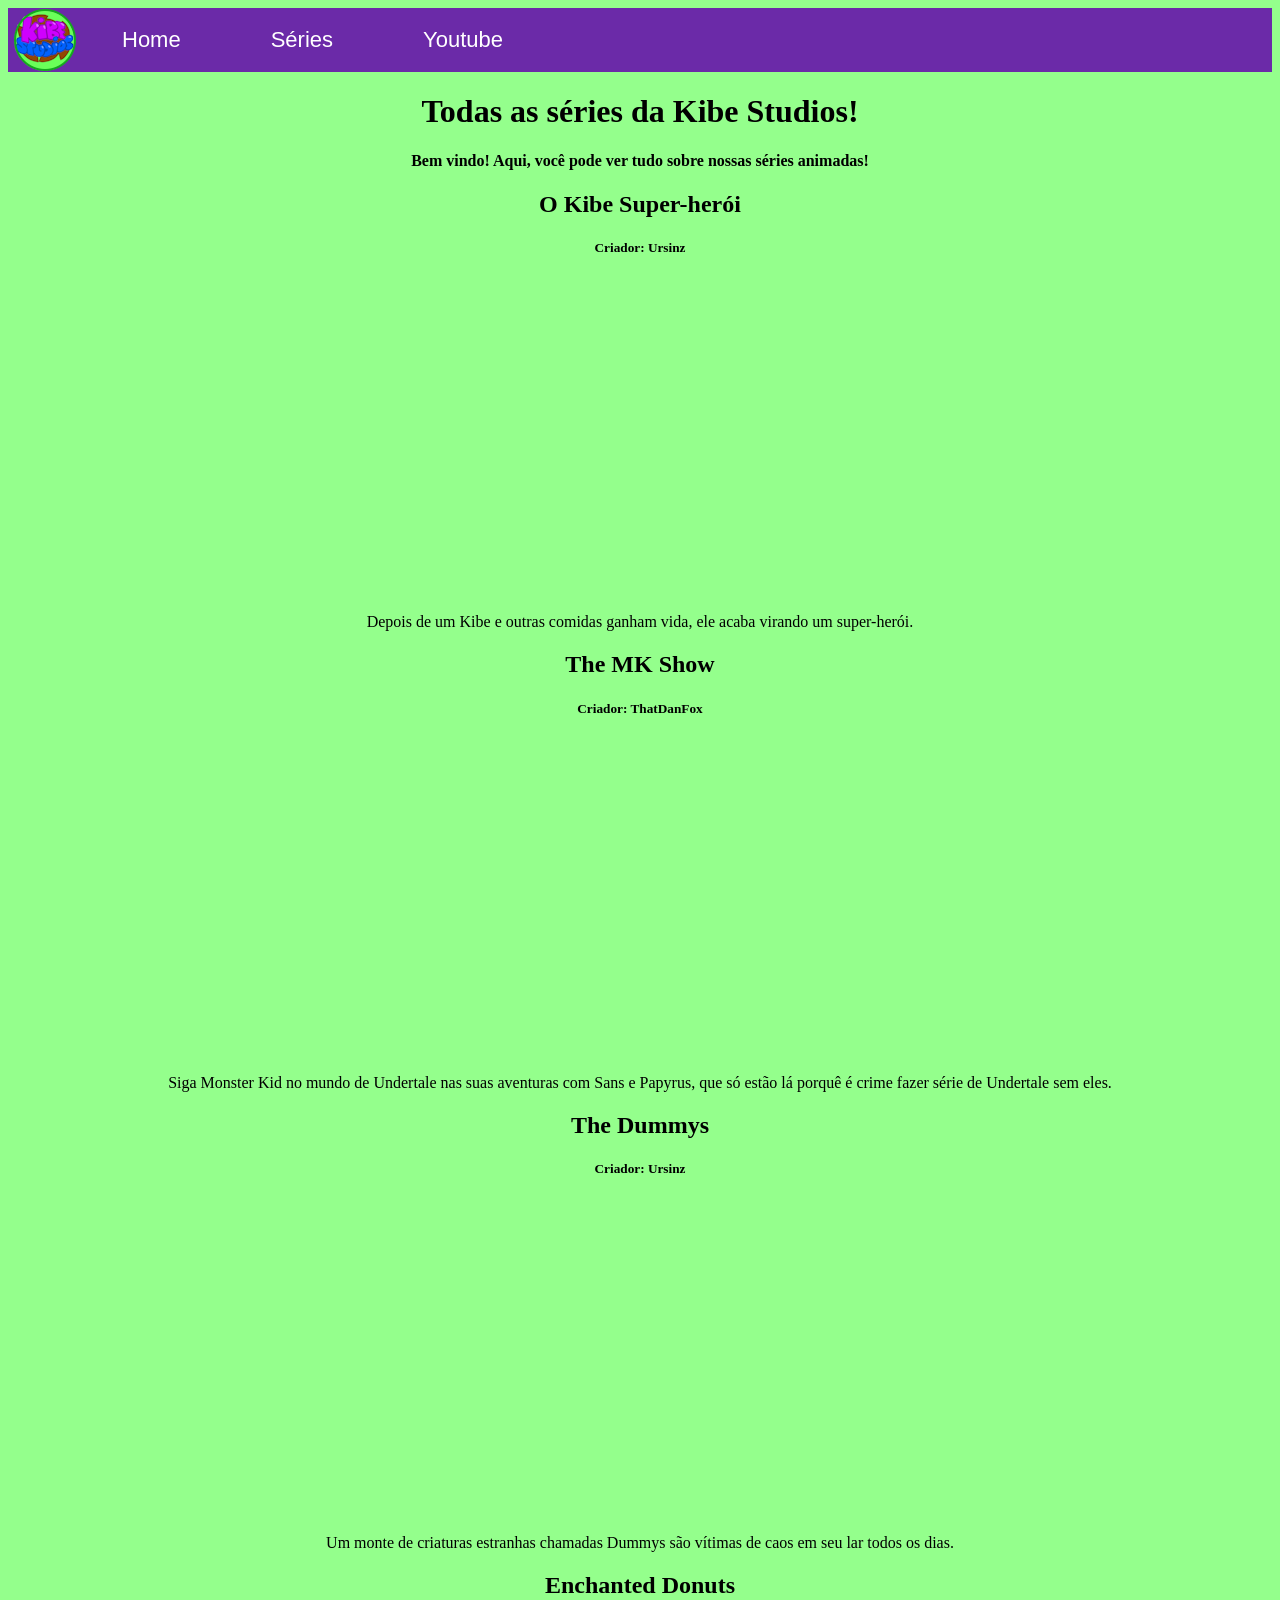
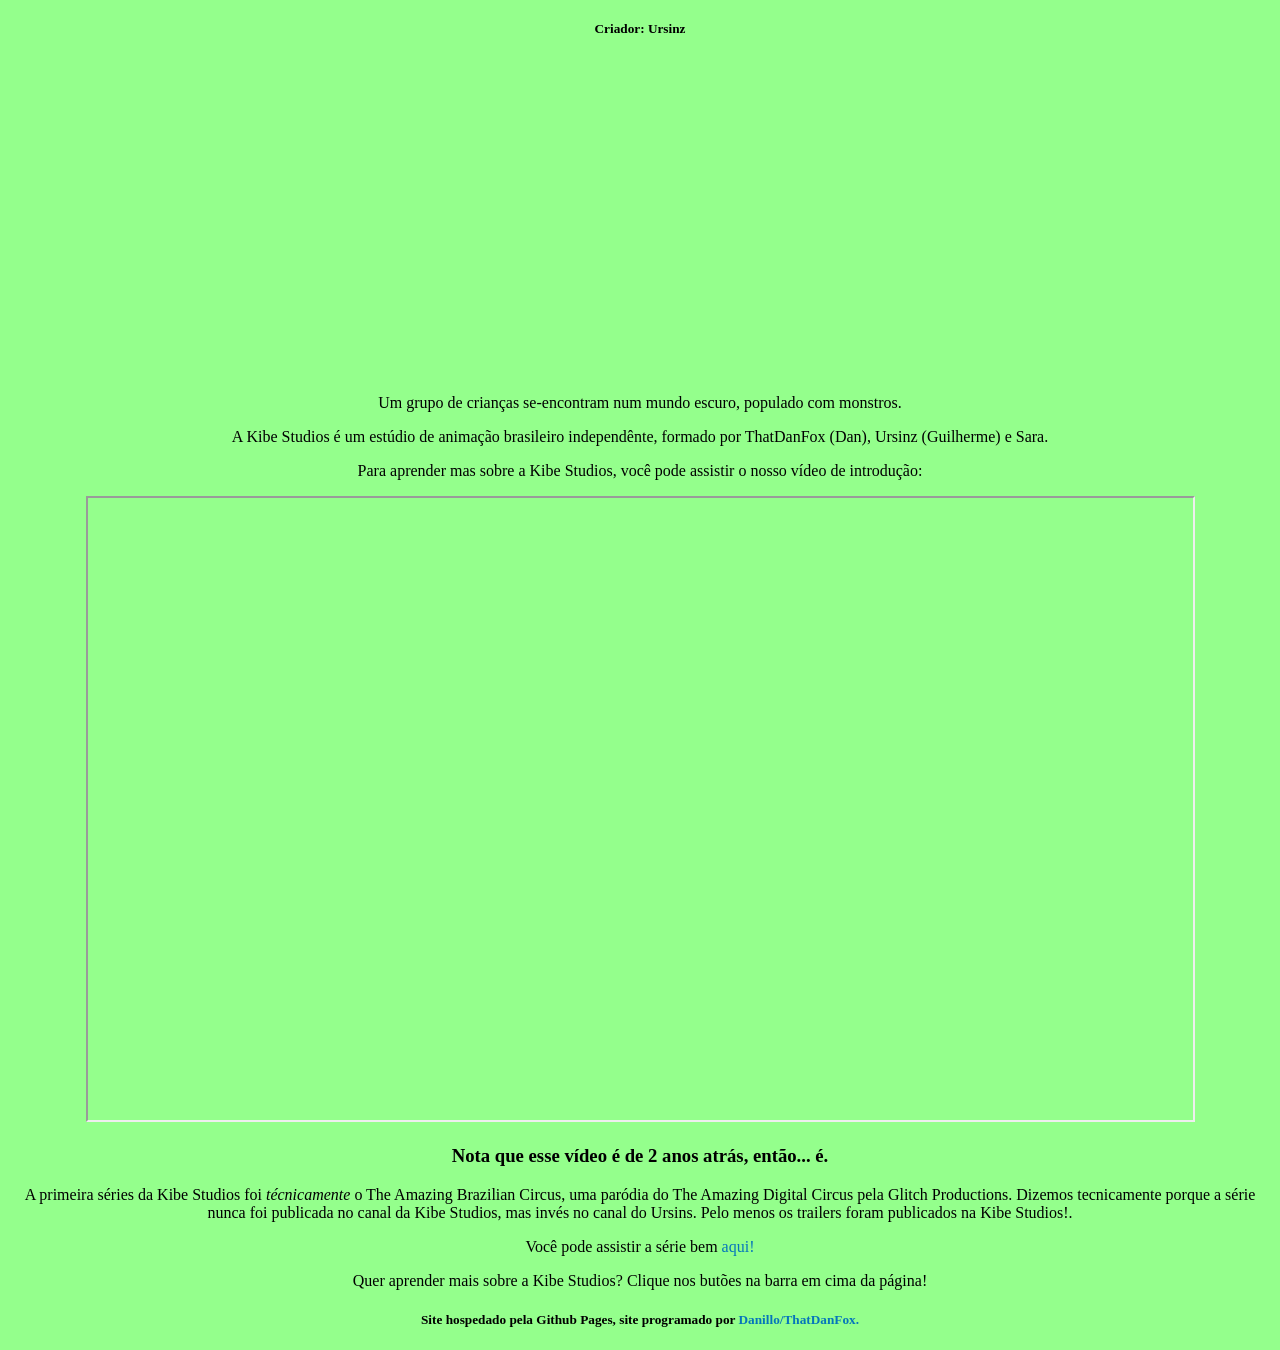
==== series.html @ fef45315 "Create series.html" ====
<!DOCTYPE html>
<html>
  <head>
    <meta charset="UTF-8" />
    <link rel="icon" 
      type="image/png" 
      href="Assets/KibeStudiosLogo2026.png" />
    <meta name="viewport" content="width=device-width, initial-scale=1.0" />
    <title>Kibe Studios</title>
    <link href="style.css" rel="stylesheet" type="text/css" media="all" />

    <style>
      .navbar {
        background-color: #6b2aa8;
        padding: 0px;
        display: flex;
        gap: 0px;
      }

      .navbar button {
        background-color: #6b2aa8;
        color: white;
        padding: 5px 45px;
        font-size: 22px;
        border: none;
        border-radius: 0;
        cursor: pointer;
        transition: background-color none;
      }

      .navbar button:hover {
        background-color: #2898de;
      }
    </style>
  </head>

  <body>
    <div class="navbar">
 <img src="Assets/Vazio.png"/>
        <img src="Assets/Logo2026-64x.png"/>
      <button onclick="location.href='https://kibestudios.github.io/'">Home</button>
      <button onclick="location.href='https://kibestudios.github.io/series'">Séries</button>
      <button onclick="location.href='https://www.youtube.com/@KibeStudiosOficial'">Youtube</button>
    </div>
    
<center>
    <h1>Todas as séries da Kibe Studios!</h1>
  <h4> Bem vindo! Aqui, você pode ver tudo sobre nossas séries animadas! </h4>



  <h2> O Kibe Super-herói </h2>
  <h5> Criador: Ursinz </h5>
  <iframe width="560" height="315" src="https://www.youtube.com/embed/videoseries?si=zvxcsPi9Anjyod7j&amp;list=PL8sPKd5y_kuyaRX6_AHyqmmYtlGFOK1Wy" title="YouTube video player" frameborder="0" allow="accelerometer; autoplay; clipboard-write; encrypted-media; gyroscope; picture-in-picture; web-share" referrerpolicy="strict-origin-when-cross-origin" allowfullscreen></iframe>
  <p> Depois de um Kibe e outras comidas ganham vida, ele acaba virando um super-herói. </p>

  <h2> The MK Show </h2>
  <h5> Criador: ThatDanFox </h5>
  <iframe width="560" height="315" src="https://www.youtube.com/embed/videoseries?si=A3uyv980j8NvA0na&amp;list=PL8sPKd5y_kuw9y5o5XwcF3xSs5t6yyrAp" title="YouTube video player" frameborder="0" allow="accelerometer; autoplay; clipboard-write; encrypted-media; gyroscope; picture-in-picture; web-share" referrerpolicy="strict-origin-when-cross-origin" allowfullscreen></iframe>
  <p> Siga Monster Kid no mundo de Undertale nas suas aventuras com Sans e Papyrus, que só estão lá porquê é crime fazer série de Undertale sem eles. </p>

  <h2> The Dummys </h2>
  <h5> Criador: Ursinz </h5>
 <iframe width="560" height="315" src="https://www.youtube.com/embed/videoseries?si=smio33Yd-nKjqsgj&amp;list=PLQDO3ntnWvAk" title="YouTube video player" frameborder="0" allow="accelerometer; autoplay; clipboard-write; encrypted-media; gyroscope; picture-in-picture; web-share" referrerpolicy="strict-origin-when-cross-origin" allowfullscreen></iframe>
  <p> Um monte de criaturas estranhas chamadas Dummys são vítimas de caos em seu lar todos os dias. </p>

  <h2> Enchanted Donuts </h2>
  <h5> Criador: Ursinz </h5>
<iframe width="560" height="315" src="https://www.youtube.com/embed/videoseries?si=Lgj3YHcXKyhxJOef&amp;list=PL8sPKd5y_kuyWrxYrKOi_5CG9Z2gE0TVZ" title="YouTube video player" frameborder="0" allow="accelerometer; autoplay; clipboard-write; encrypted-media; gyroscope; picture-in-picture; web-share" referrerpolicy="strict-origin-when-cross-origin" allowfullscreen></iframe>
  <p> Um grupo de crianças se-encontram num mundo escuro, populado com monstros. </p>
  
    <p>
      A Kibe Studios é um estúdio de animação brasileiro independênte, formado por ThatDanFox (Dan), Ursinz (Guilherme) e Sara.
    </p>
  <p> Para aprender mas sobre a Kibe Studios, você pode assistir o nosso vídeo de introdução: </p>
  <p><iframe width="1105" height="622" src="https://www.youtube.com/embed/GUEAUZjrbvA" title="bem vindo a kibe Studios!!! @R4p0sin🦊🐾 @Th4tDanF0x @TheUrsinz" frameborder="5" allow="accelerometer; autoplay; clipboard-write; encrypted-media; gyroscope; picture-in-picture; web-share" referrerpolicy="strict-origin-when-cross-origin" allowfullscreen></iframe></p>
  <h3>Nota que esse vídeo é de 2 anos atrás, então... é.</h3>
  
    <p>A primeira séries da Kibe Studios foi  <em>técnicamente</em> o The Amazing Brazilian Circus, uma paródia do The Amazing Digital Circus pela Glitch Productions. Dizemos tecnicamente porque a série nunca foi publicada no canal da Kibe Studios, mas invés no canal do Ursins. Pelo menos os trailers foram publicados na Kibe Studios!.</p>
  <p> Você pode assistir a série bem <a href="https://youtube.com/playlist?list=PLmz05YsWo93Ud29aMbbYKIYoYCZ11fuAJ">aqui!</a>

    <p>Quer aprender mais sobre a Kibe Studios? Clique nos butões na barra em cima da página!</p>

<h5> Site hospedado pela Github Pages, site programado por  <a href="https://www.youtube.com/@ThatDanFox">Danillo/ThatDanFox.</a> </h5>
  
</center>
  </body>
</html>
---- style.css ----
/* CSS is how you can add style to your website, such as colors, fonts, and positioning of your
   HTML content. To learn how to do something, just try searching Google for questions like
   "how to change link color." */

body {
  background-color: #94ff8c;
  color: black;
  font-family: Verdana;
}

a:any-link {
  color: #0575bb;
  text-decoration: none;
}
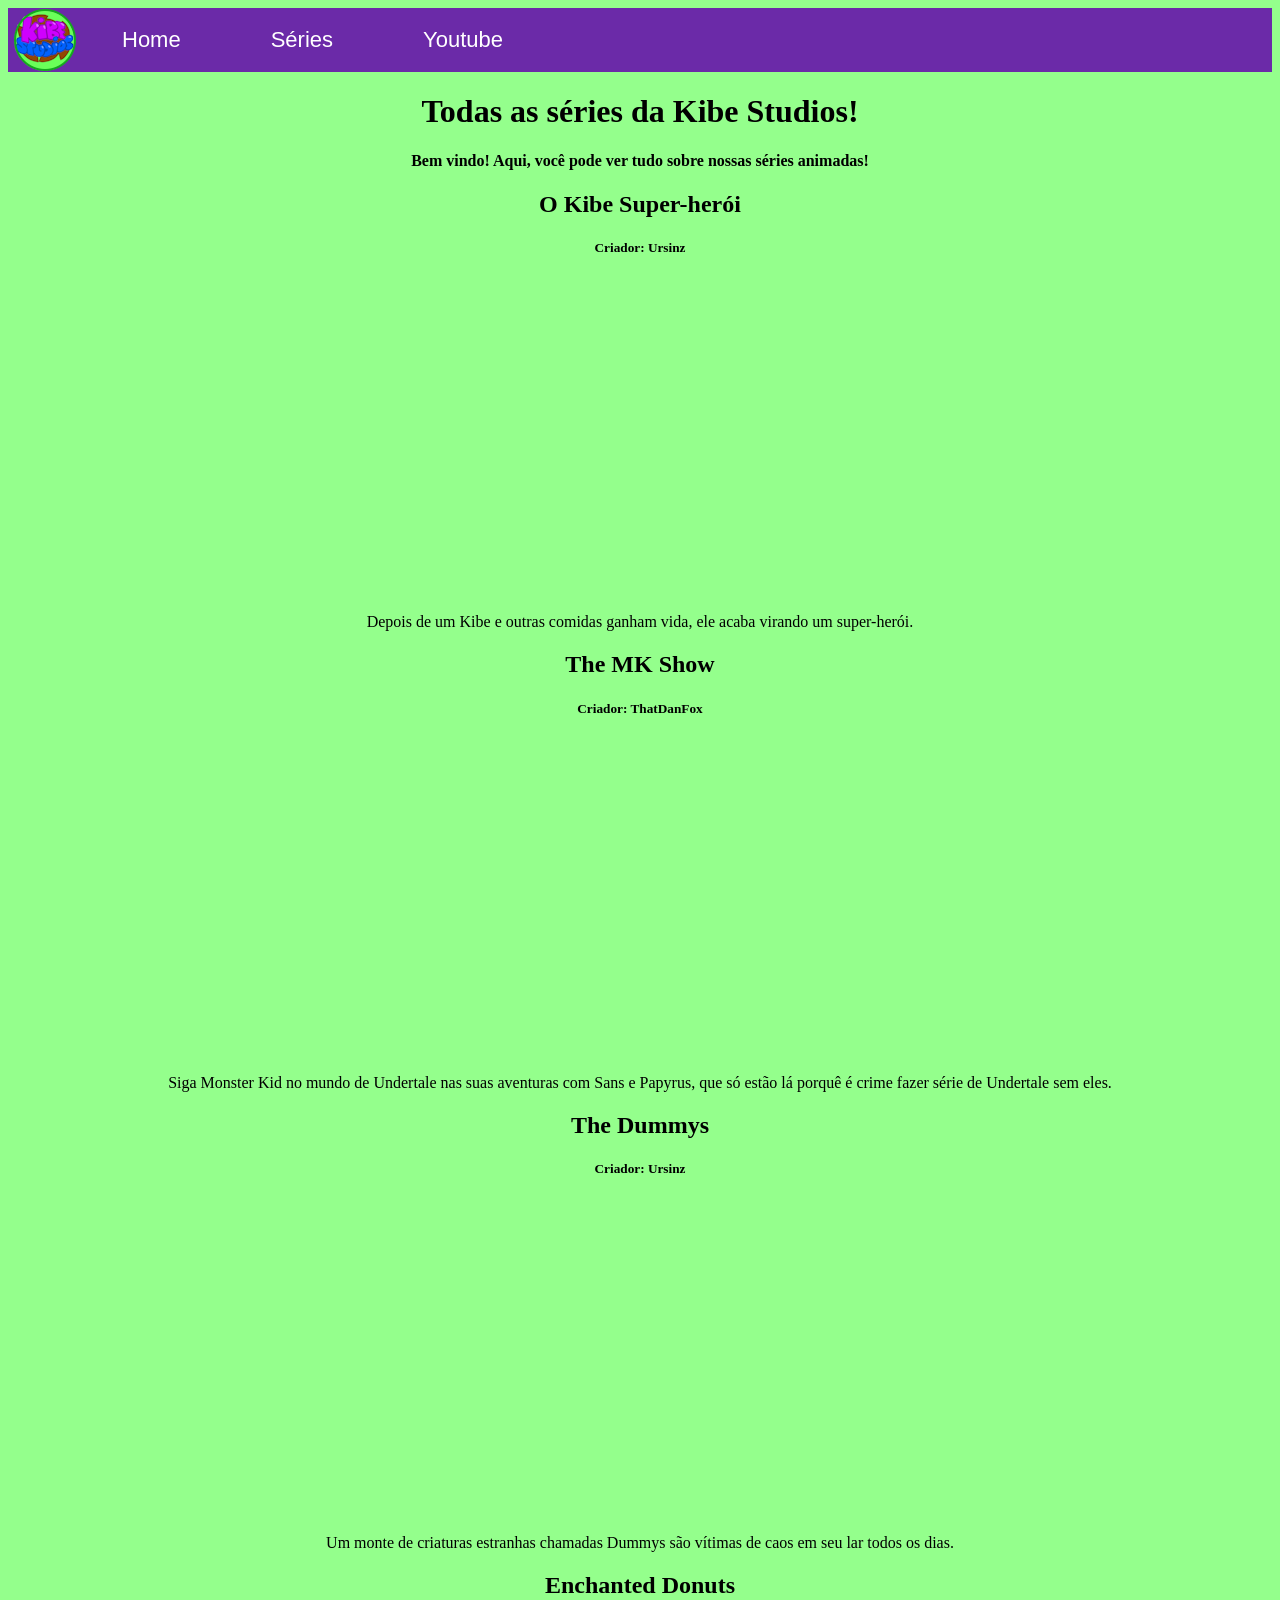
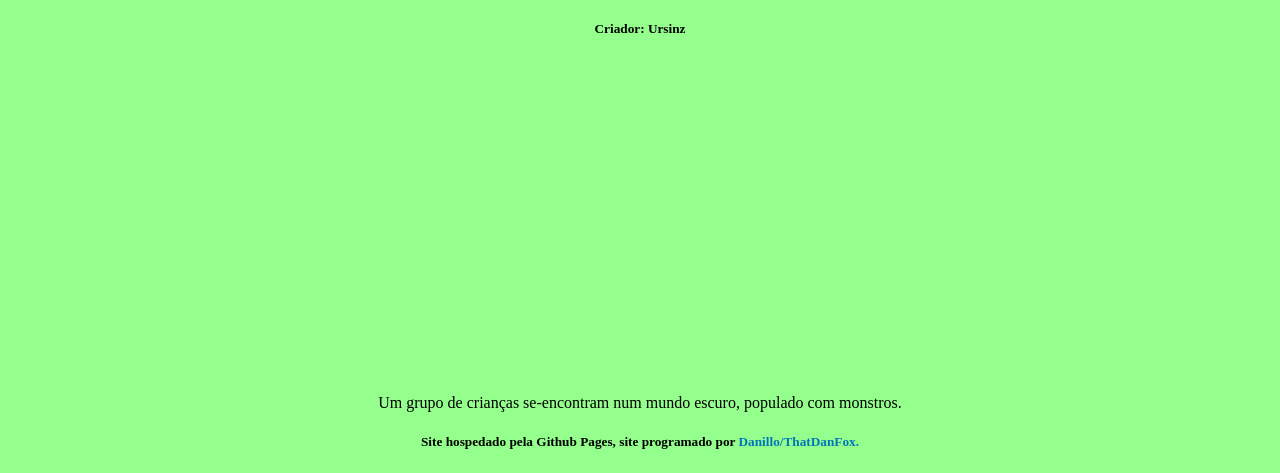
==== commit 345bf483: "Update series.html" ====
--- a/series.html
+++ b/series.html
@@ -70,18 +70,7 @@
   <h5> Criador: Ursinz </h5>
 <iframe width="560" height="315" src="https://www.youtube.com/embed/videoseries?si=Lgj3YHcXKyhxJOef&amp;list=PL8sPKd5y_kuyWrxYrKOi_5CG9Z2gE0TVZ" title="YouTube video player" frameborder="0" allow="accelerometer; autoplay; clipboard-write; encrypted-media; gyroscope; picture-in-picture; web-share" referrerpolicy="strict-origin-when-cross-origin" allowfullscreen></iframe>
   <p> Um grupo de crianças se-encontram num mundo escuro, populado com monstros. </p>
-  
-    <p>
-      A Kibe Studios é um estúdio de animação brasileiro independênte, formado por ThatDanFox (Dan), Ursinz (Guilherme) e Sara.
-    </p>
-  <p> Para aprender mas sobre a Kibe Studios, você pode assistir o nosso vídeo de introdução: </p>
-  <p><iframe width="1105" height="622" src="https://www.youtube.com/embed/GUEAUZjrbvA" title="bem vindo a kibe Studios!!! @R4p0sin🦊🐾 @Th4tDanF0x @TheUrsinz" frameborder="5" allow="accelerometer; autoplay; clipboard-write; encrypted-media; gyroscope; picture-in-picture; web-share" referrerpolicy="strict-origin-when-cross-origin" allowfullscreen></iframe></p>
-  <h3>Nota que esse vídeo é de 2 anos atrás, então... é.</h3>
-  
-    <p>A primeira séries da Kibe Studios foi  <em>técnicamente</em> o The Amazing Brazilian Circus, uma paródia do The Amazing Digital Circus pela Glitch Productions. Dizemos tecnicamente porque a série nunca foi publicada no canal da Kibe Studios, mas invés no canal do Ursins. Pelo menos os trailers foram publicados na Kibe Studios!.</p>
-  <p> Você pode assistir a série bem <a href="https://youtube.com/playlist?list=PLmz05YsWo93Ud29aMbbYKIYoYCZ11fuAJ">aqui!</a>
 
-    <p>Quer aprender mais sobre a Kibe Studios? Clique nos butões na barra em cima da página!</p>
 
 <h5> Site hospedado pela Github Pages, site programado por  <a href="https://www.youtube.com/@ThatDanFox">Danillo/ThatDanFox.</a> </h5>
   
